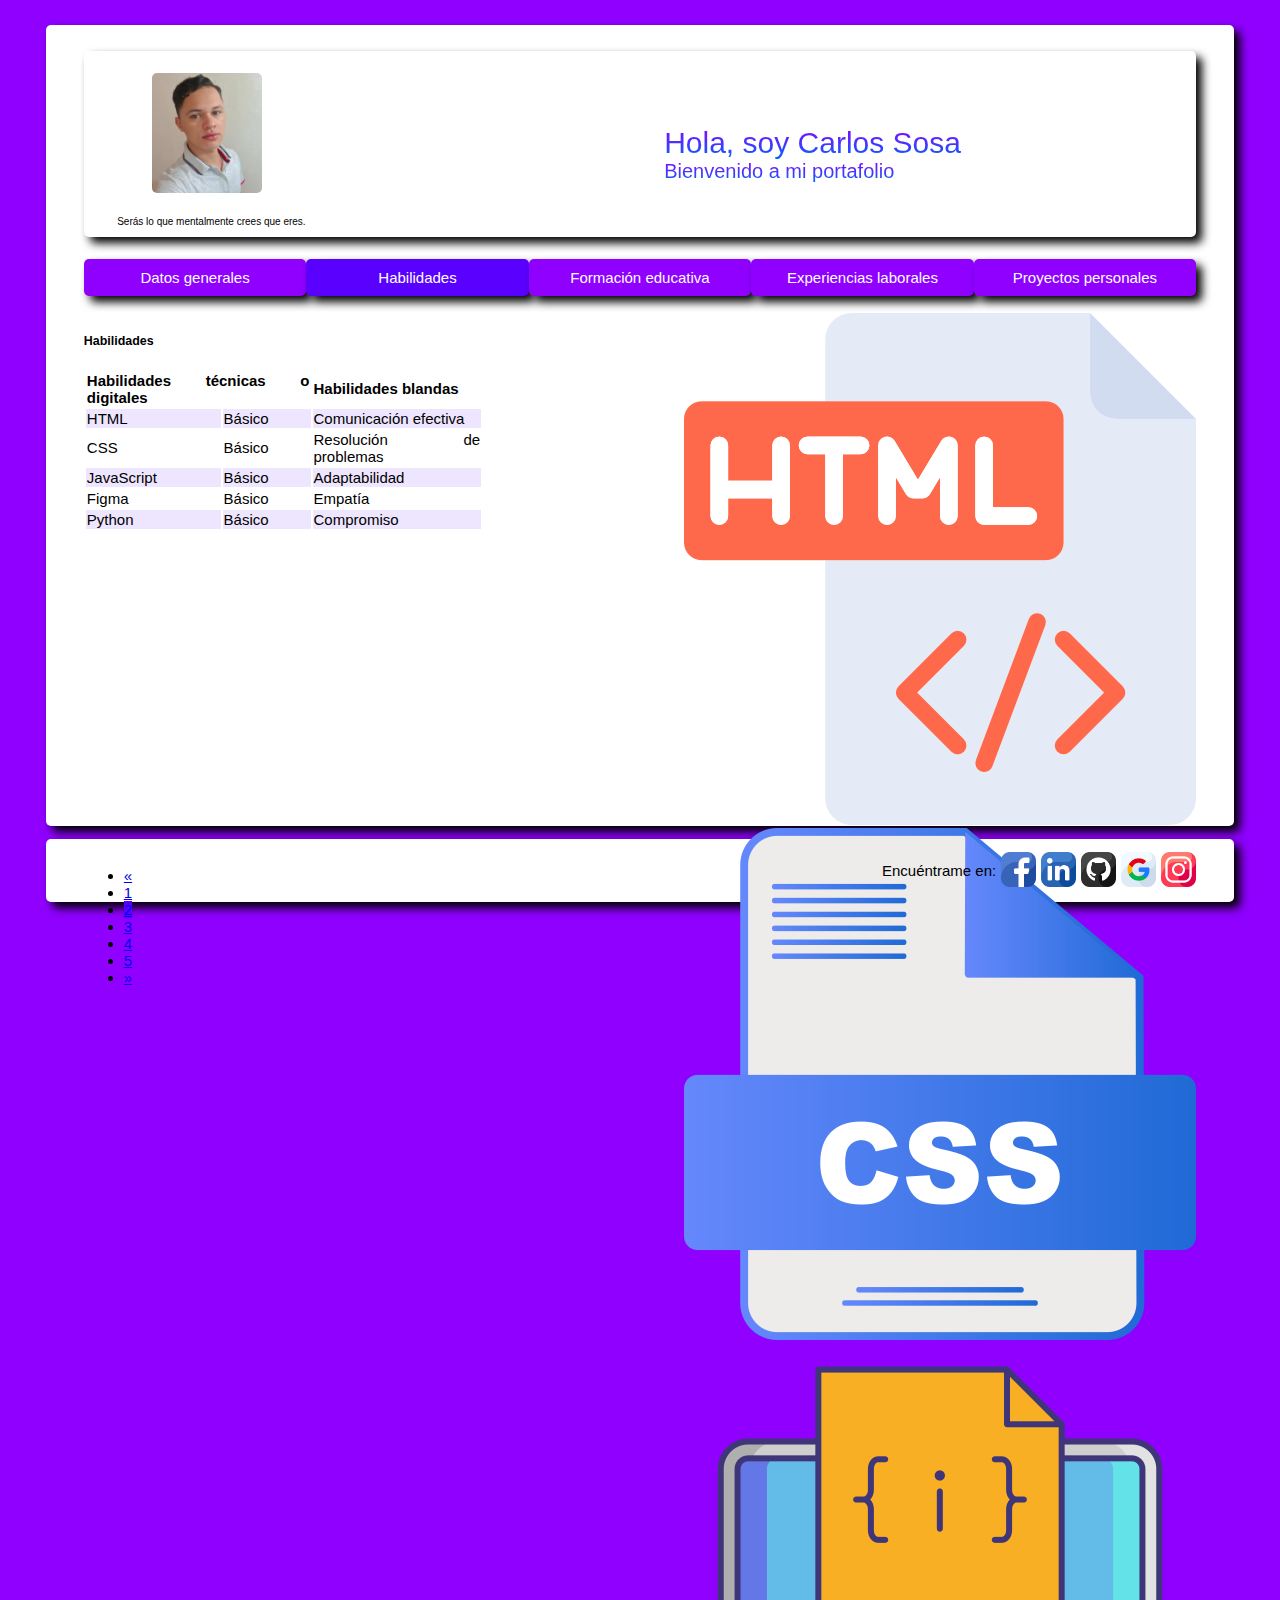
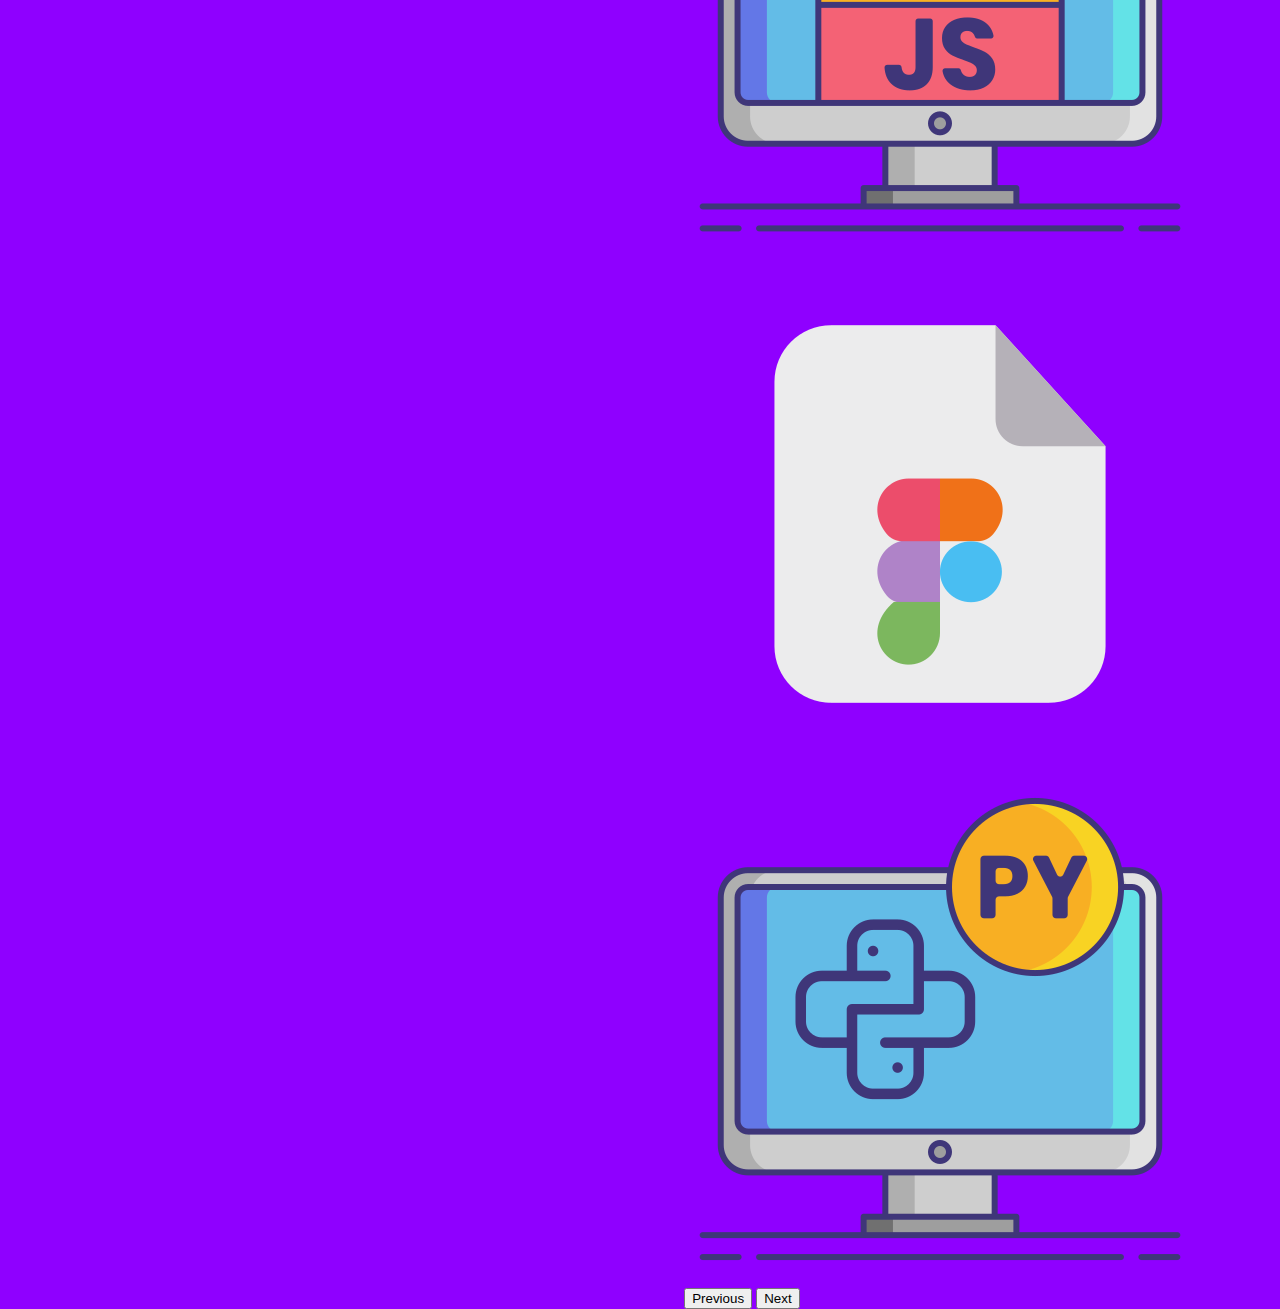
==== habilidades.html @ d5ff76be "Portafolio web" ====
<!DOCTYPE html>
<html lang="en">
<head>
    <meta charset="UTF-8">
    <meta http-equiv="X-UA-Compatible" content="IE=edge">
    <meta name="viewport" content="width=device-width, initial-scale=1.0">
    <link rel="icon" href="assets/img/logo.png">
    <title>Mi portafolio</title>
    <link href="https://cdn.jsdelivr.net/npm/bootstrap@5.3.0-alpha3/dist/css/bootstrap.min.css" rel="stylesheet" integrity="sha384-KK94CHFLLe+nY2dmCWGMq91rCGa5gtU4mk92HdvYe+M/SXH301p5ILy+dN9+nJOZ" crossorigin="anonymous">
    <script src="https://cdn.jsdelivr.net/npm/bootstrap@5.3.0-alpha3/dist/js/bootstrap.bundle.min.js" integrity="sha384-ENjdO4Dr2bkBIFxQpeoTz1HIcje39Wm4jDKdf19U8gI4ddQ3GYNS7NTKfAdVQSZe" crossorigin="anonymous"></script>
    <link rel="stylesheet" href="assets/css/styles.css">
</head>
<body>
    <div id="contenido">
        <header>
            <div>
                <img id="foto-perfil"  src="assets/img/foto_de_perfil.png" alt="Foto de perfil">
                <p style="font-size: 10px;">Serás lo que mentalmente crees que eres.</p>
            </div>
            <div>
                <div id="texto-encabezado" style="font-size: 30px;">Hola, soy Carlos Sosa</div>
                <div id="texto-encabezado" style="font-size: 20px;">Bienvenido a mi portafolio</div>
            </div>
        </header>
    
        <nav style="display: flex; justify-content: space-between;">
            <a class="btn-nav" href="index.html">Datos generales</a>
            <a class="btn-nav" style="background-color: #5a00ff;" href="habilidades.html">Habilidades</a>
            <a class="btn-nav" href="formacion_educativa.html">Formación educativa</a>
            <a class="btn-nav" href="experiencias_laborales.html">Experiencias laborales</a>
            <a class="btn-nav" href="proyectos_personales.html">Proyectos personales</a>
        </nav><br>
    
        <main>
            <section>
                <h5>Habilidades</h5>
                <table class="table table-hover" style="width: 70%;">
                    <thead>
                        <tr>
                            <th colspan="2">Habilidades técnicas o digitales</th>
                            <th>Habilidades blandas</th>
                        </tr>
                        <tr style="background-color: #5900ff1a;">
                            <td>HTML</td><td>Básico</td>
                            <td>Comunicación efectiva</td>
                        </tr>
                        <tr>
                            <td>CSS</td><td>Básico</td>
                            <td>Resolución de problemas</td>
                        </tr>
                        <tr style="background-color: #5900ff1a;">
                            <td>JavaScript</td><td>Básico</td>
                            <td>Adaptabilidad</td>
                        </tr>
                        <tr>
                            <td>Figma</td><td>Básico</td>
                            <td>Empatía</td>
                        </tr>
                        <tr style="background-color: #5900ff1a;">
                            <td>Python</td><td>Básico</td>
                            <td>Compromiso</td>
                        </tr>
                    </thead>
                </table>
            </section>
            <aside>
                <div id="carouselExampleAutoplaying" class="carousel slide" data-bs-ride="carousel">
                    <div class="carousel-inner">
                      <div class="carousel-item active">
                        <img src="assets/img/html.png" class="d-block w-100" alt="HTML">
                      </div>
                      <div class="carousel-item">
                        <img src="assets/img/css.png" class="d-block w-100" alt="CSS">
                      </div>
                      <div class="carousel-item">
                        <img src="assets/img/js.png" class="d-block w-100" alt="JavaScript">
                      </div>
                      <div class="carousel-item">
                        <img src="assets/img/figma.png" class="d-block w-100" alt="Figma">
                      </div>
                      <div class="carousel-item">
                        <img src="assets/img/python.png" class="d-block w-100" alt="Python">
                      </div>
                    </div>
                    <button class="carousel-control-prev" type="button" data-bs-target="#carouselExampleAutoplaying" data-bs-slide="prev">
                      <span class="carousel-control-prev-icon" aria-hidden="true"></span>
                      <span class="visually-hidden">Previous</span>
                    </button>
                    <button class="carousel-control-next" type="button" data-bs-target="#carouselExampleAutoplaying" data-bs-slide="next">
                      <span class="carousel-control-next-icon" aria-hidden="true"></span>
                      <span class="visually-hidden">Next</span>
                    </button>
                  </div>
            </aside>
        </main>
    </div>

    <footer>
        <div style="height: 35px;"> 
            <nav aria-label="Page navigation example">
                <ul class="pagination">
                  <li class="page-item">
                    <a class="page-link" href="index.html" aria-label="Previous">
                      <span aria-hidden="true">&laquo;</span>
                    </a>
                  </li>
                  <li class="page-item"><a class="page-link" href="index.html">1</a></li>
                  <li class="page-item active"><a class="page-link" href="habilidades.html" style="background-color: #5a00ff;">2</a></li>
                  <li class="page-item"><a class="page-link" href="formacion_educativa.html">3</a></li>
                  <li class="page-item"><a class="page-link" href="experiencias_laborales.html">4</a></li>
                  <li class="page-item"><a class="page-link" href="proyectos_personales.html">5</a></li>
                  <li class="page-item">
                    <a class="page-link" href="formacion_educativa.html" aria-label="Next">
                      <span aria-hidden="true">&raquo;</span>
                    </a>
                  </li>
                </ul>
              </nav>
        </div>
        <div style="display: flex; align-items: center; gap:5px;">
            <div>Encuéntrame en:</div>
            <a href="https://www.facebook.com/profile.php?id=100009032898816"><img class="logo-red-social" src="assets/img/facebook.png" alt="Facebook"></a>
            <a href=""><img class="logo-red-social" src="assets/img/linkedin.png" alt="LinkedIn"></a>
            <a href=""><img class="logo-red-social" src="assets/img/github.png" alt="GitHub"></a>
            <a href=""><img class="logo-red-social" src="assets/img/google.png" alt="Google"></a>
            <a href=""><img class="logo-red-social" src="assets/img/instagram.png" alt="Instagram"></a>
        </div>
    </footer>
</body>
</html>
---- assets/css/styles.css ----
body {
    background-color: #8f00ff;
    font-family: Arial, Helvetica, sans-serif;
    font-size: 15px;
}

#contenido {
    background-color: white;
    border-radius: 5px;
    margin: 2% 3% 0% 3%;
    padding: 2% 3% 3% 3%;
    height: 82vh;
    box-shadow: 6px 6px 10px rgba(0, 0, 0, 1);
}

header {
    display: flex;
    align-items: center;
    border-radius: 5px;
    box-shadow: 6px 6px 10px rgba(0, 0, 0, 1);
    padding: 2% 3% 0% 3%;
    margin-bottom: 2%;
}

#foto-perfil {
    width: 20%;
    border-radius: 5px;
    margin: 0px 0px 10px 35px;
}

#texto-encabezado {
    background: -webkit-linear-gradient(#8f00ff,#0066ff);
    background-clip: text;
    -webkit-background-clip: text;
    -webkit-text-fill-color: transparent;
    color: #0066ff;  
}

.btn-nav {
    color: white;
    background-color: #8f00ff;
    width: 210px;
    padding: 10px;
    border-radius: 5px;
    text-decoration: none;
    text-align: center;
    box-shadow: 6px 6px 10px rgba(0, 0, 0, 1);
}

.btn-nav:hover {
    color: white;
    background-color: #6e00ff;
    width: 210px;
    padding: 10px;
    border-radius: 5px;
    text-decoration: none;
    text-align: center;
    transform: scale(110%);
}

.btn-nav:active {
    color: white;
    background-color: #5a00ff;
    width: 210px;
    padding: 10px;
    border-radius: 5px;
    text-decoration: none;
    text-align: center;
    transform: scale(115%);
}

main {
    display: grid;
    grid-template-columns: 3fr 1fr;
}

section{
    padding-right: 5%;
    text-align: justify;
}

footer {
    display: flex; 
    justify-content: space-between; 
    background-color: white;
    border-radius: 5px;
    margin: 1% 3% 1% 3%;
    padding: 1% 3% 1% 3%;
    box-shadow: 6px 6px 10px rgba(0, 0, 0, 1);
}

.logo-red-social {
    width: 35px;
    margin: 0;
}

.logo-red-social:hover {
    width: 35px;
    margin: 0;
    transform: scale(110%);
}

.slide-formacion-educativa {
    display:flex;
    justify-content: flex-start;
    padding: 10px;
    margin-bottom: 5px;
    border-radius: 5px;
    border: 2px solid #000000;
}

.img-formacion-educativa {

    width: 8%;
    height: 8%;
}

@keyframes rotate {from {transform: rotate(0deg);}
    to {transform: rotate(360deg);}}
@-webkit-keyframes rotate {from {-webkit-transform: rotate(0deg);}
  to {-webkit-transform: rotate(360deg);}}
#reloj {
    width: 250px;
    -webkit-animation: 3s rotate linear infinite;
    animation: 3s rotate linear infinite;
    -webkit-transform-origin: 50% 50%;
    transform-origin: 50% 50%;
}

#enlace-figma {
    text-decoration: none;
    color: #8f00ff;
}

#enlace-figma:hover {
    text-decoration: none;
    color: #5a00ff;
}
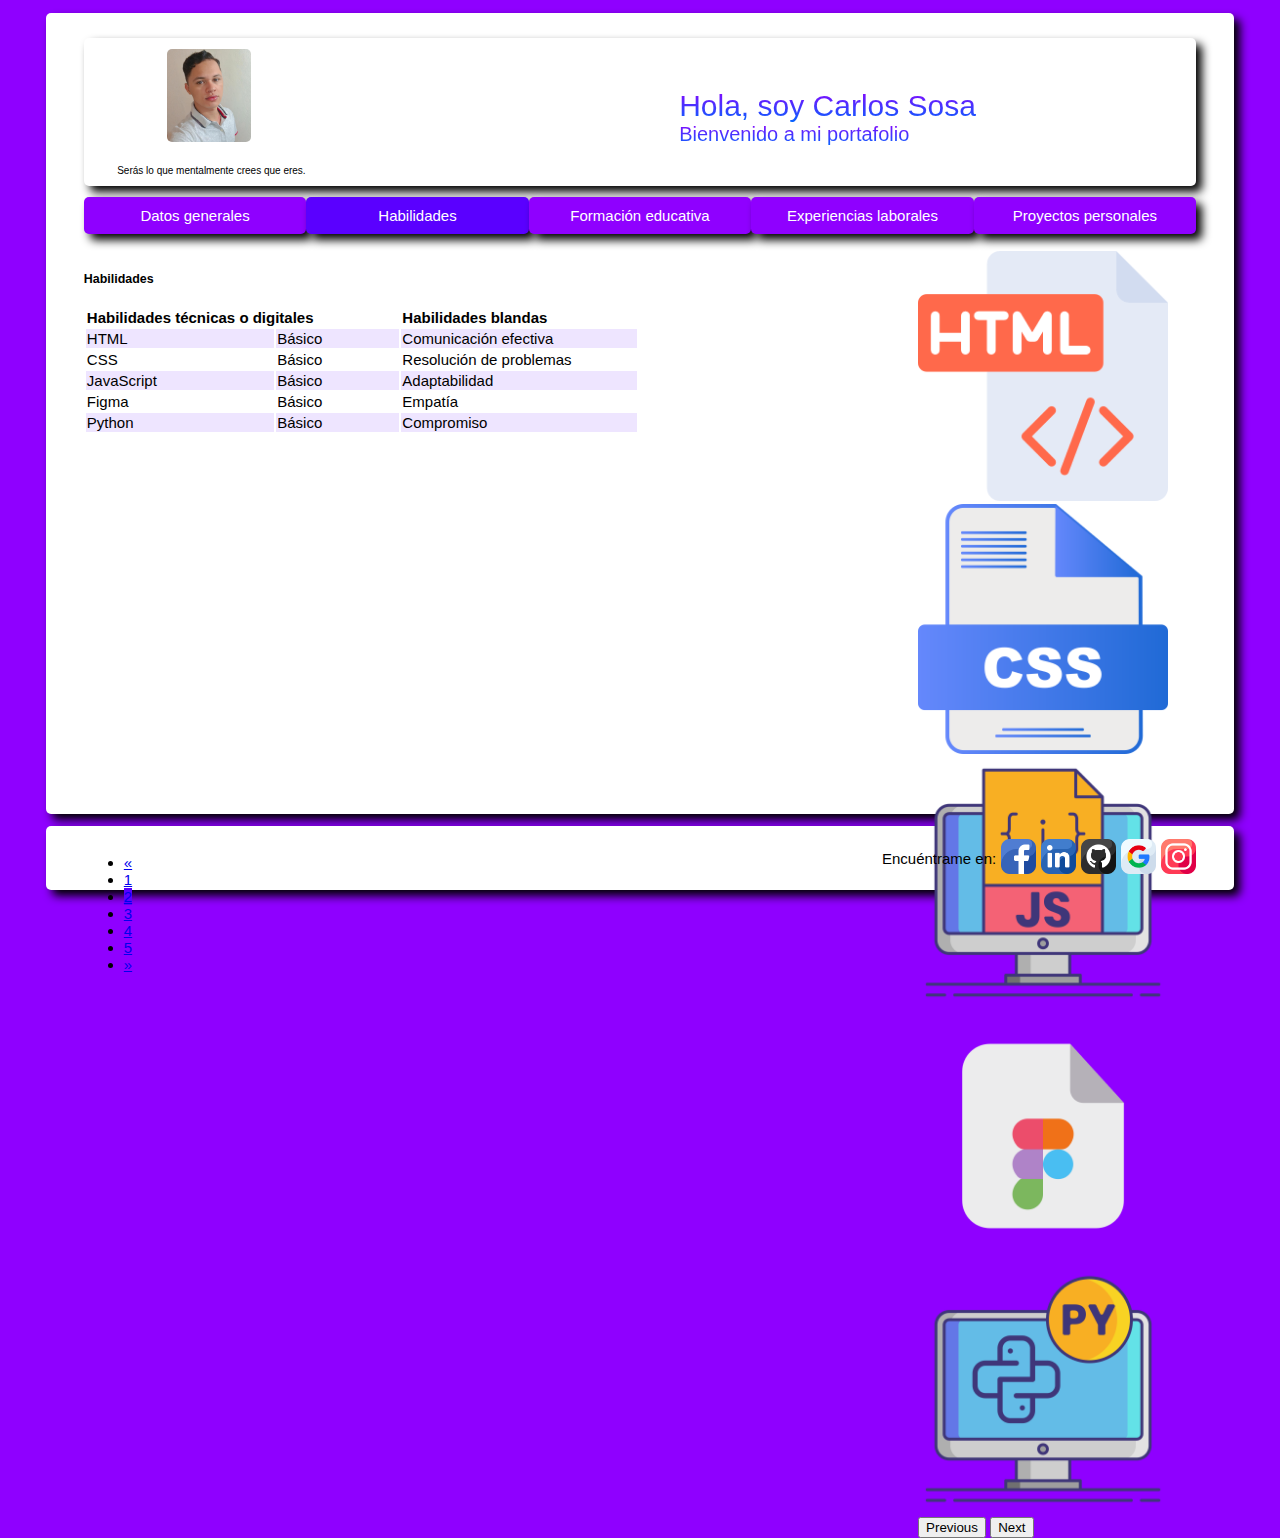
==== commit 7caae347: "Cambios en el tamaño del menú principal" ====
--- a/habilidades.html
+++ b/habilidades.html
@@ -67,19 +67,19 @@
                 <div id="carouselExampleAutoplaying" class="carousel slide" data-bs-ride="carousel">
                     <div class="carousel-inner">
                       <div class="carousel-item active">
-                        <img src="assets/img/html.png" class="d-block w-100" alt="HTML">
+                        <img src="assets/img/html.png" class="d-block" style="width: 90%;" alt="HTML">
                       </div>
                       <div class="carousel-item">
-                        <img src="assets/img/css.png" class="d-block w-100" alt="CSS">
+                        <img src="assets/img/css.png" class="d-block" style="width: 90%;" alt="CSS">
                       </div>
                       <div class="carousel-item">
-                        <img src="assets/img/js.png" class="d-block w-100" alt="JavaScript">
+                        <img src="assets/img/js.png" class="d-block" style="width: 90%;" alt="JavaScript">
                       </div>
                       <div class="carousel-item">
-                        <img src="assets/img/figma.png" class="d-block w-100" alt="Figma">
+                        <img src="assets/img/figma.png" class="d-block" style="width: 90%;" alt="Figma">
                       </div>
                       <div class="carousel-item">
-                        <img src="assets/img/python.png" class="d-block w-100" alt="Python">
+                        <img src="assets/img/python.png" class="d-block" style="width: 90%;" alt="Python">
                       </div>
                     </div>
                     <button class="carousel-control-prev" type="button" data-bs-target="#carouselExampleAutoplaying" data-bs-slide="prev">
--- a/assets/css/styles.css
+++ b/assets/css/styles.css
@@ -7,7 +7,7 @@
 #contenido {
     background-color: white;
     border-radius: 5px;
-    margin: 2% 3% 0% 3%;
+    margin: 1% 3% 0% 3%;
     padding: 2% 3% 3% 3%;
     height: 82vh;
     box-shadow: 6px 6px 10px rgba(0, 0, 0, 1);
@@ -18,14 +18,14 @@
     align-items: center;
     border-radius: 5px;
     box-shadow: 6px 6px 10px rgba(0, 0, 0, 1);
-    padding: 2% 3% 0% 3%;
-    margin-bottom: 2%;
+    padding: 1% 3% 0% 3%;
+    margin-bottom: 1%;
 }
 
 #foto-perfil {
-    width: 20%;
+    width: 15%;
     border-radius: 5px;
-    margin: 0px 0px 10px 35px;
+    margin: 0px 0px 10px 50px;
 }
 
 #texto-encabezado {
@@ -39,7 +39,7 @@
 .btn-nav {
     color: white;
     background-color: #8f00ff;
-    width: 210px;
+    width: 19%;
     padding: 10px;
     border-radius: 5px;
     text-decoration: none;
@@ -50,7 +50,7 @@
 .btn-nav:hover {
     color: white;
     background-color: #6e00ff;
-    width: 210px;
+    width: 19%;
     padding: 10px;
     border-radius: 5px;
     text-decoration: none;
@@ -61,7 +61,7 @@
 .btn-nav:active {
     color: white;
     background-color: #5a00ff;
-    width: 210px;
+    width: 19%;
     padding: 10px;
     border-radius: 5px;
     text-decoration: none;
